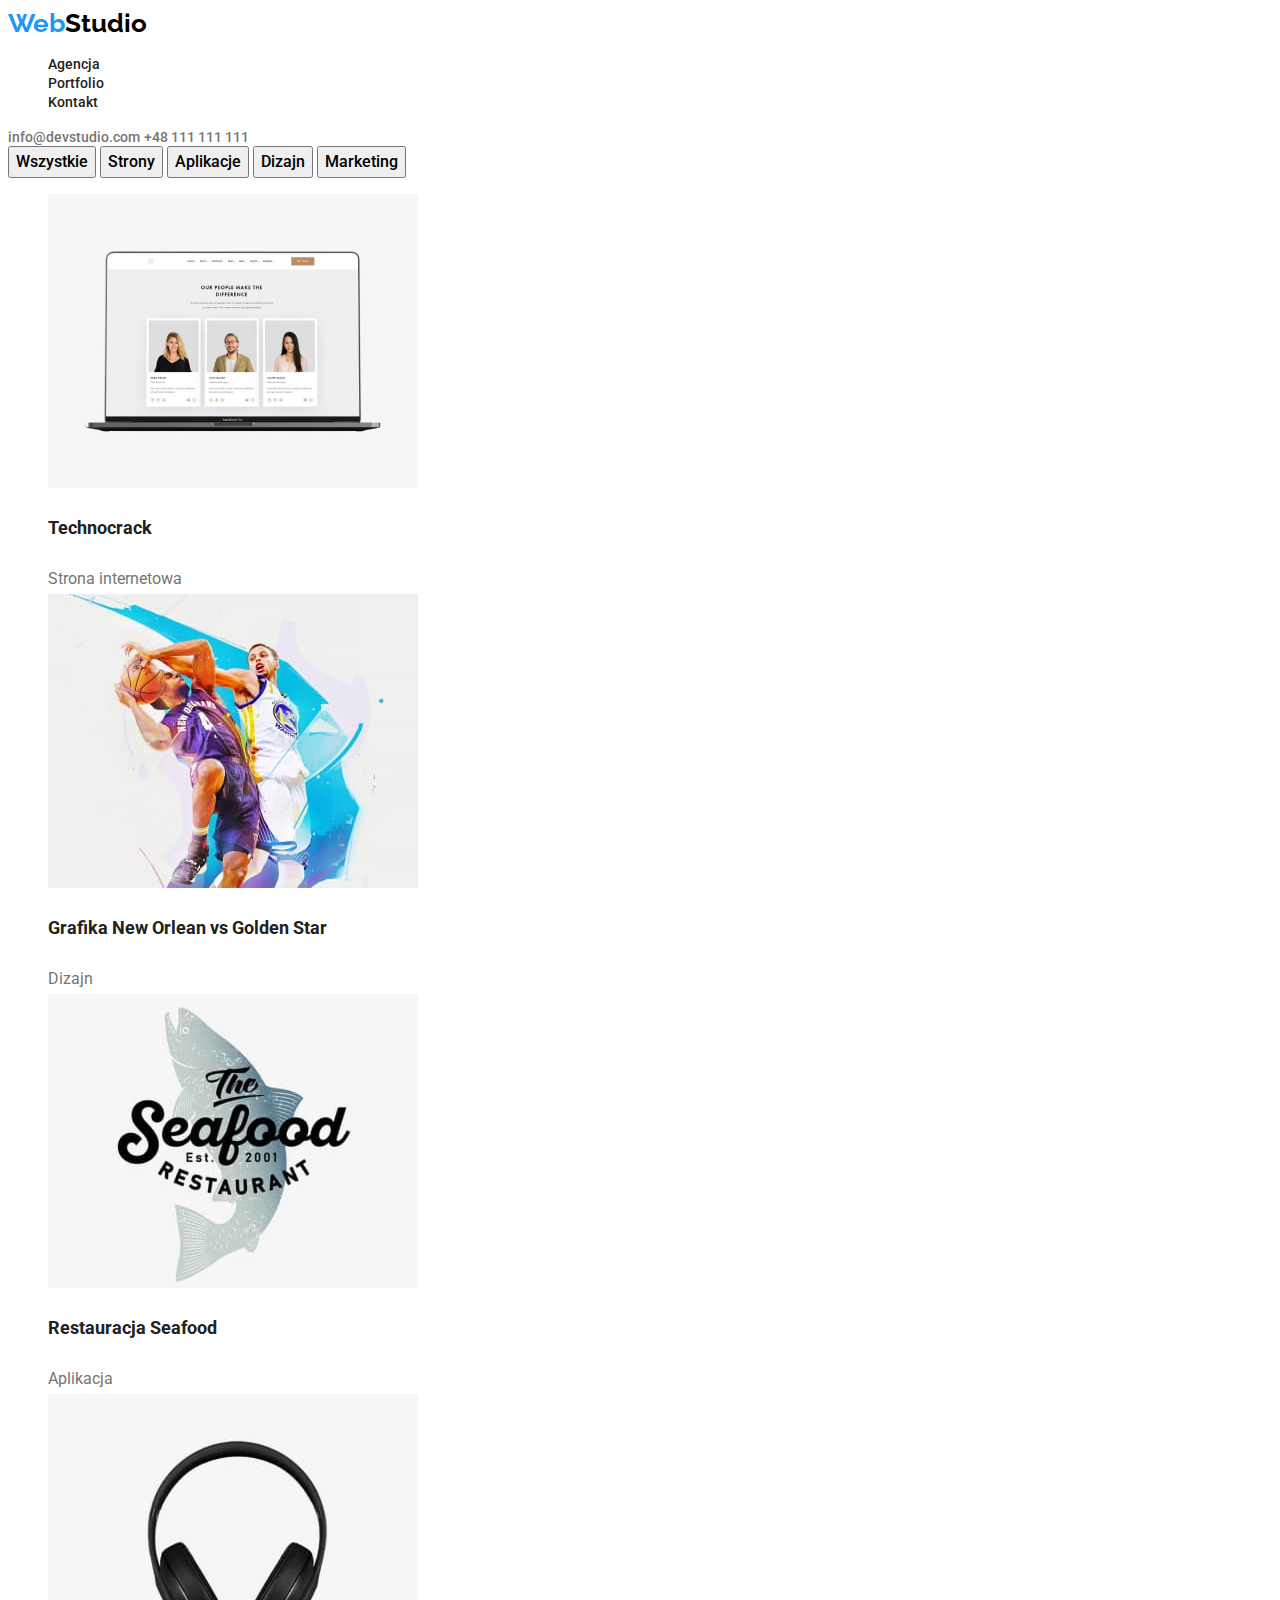
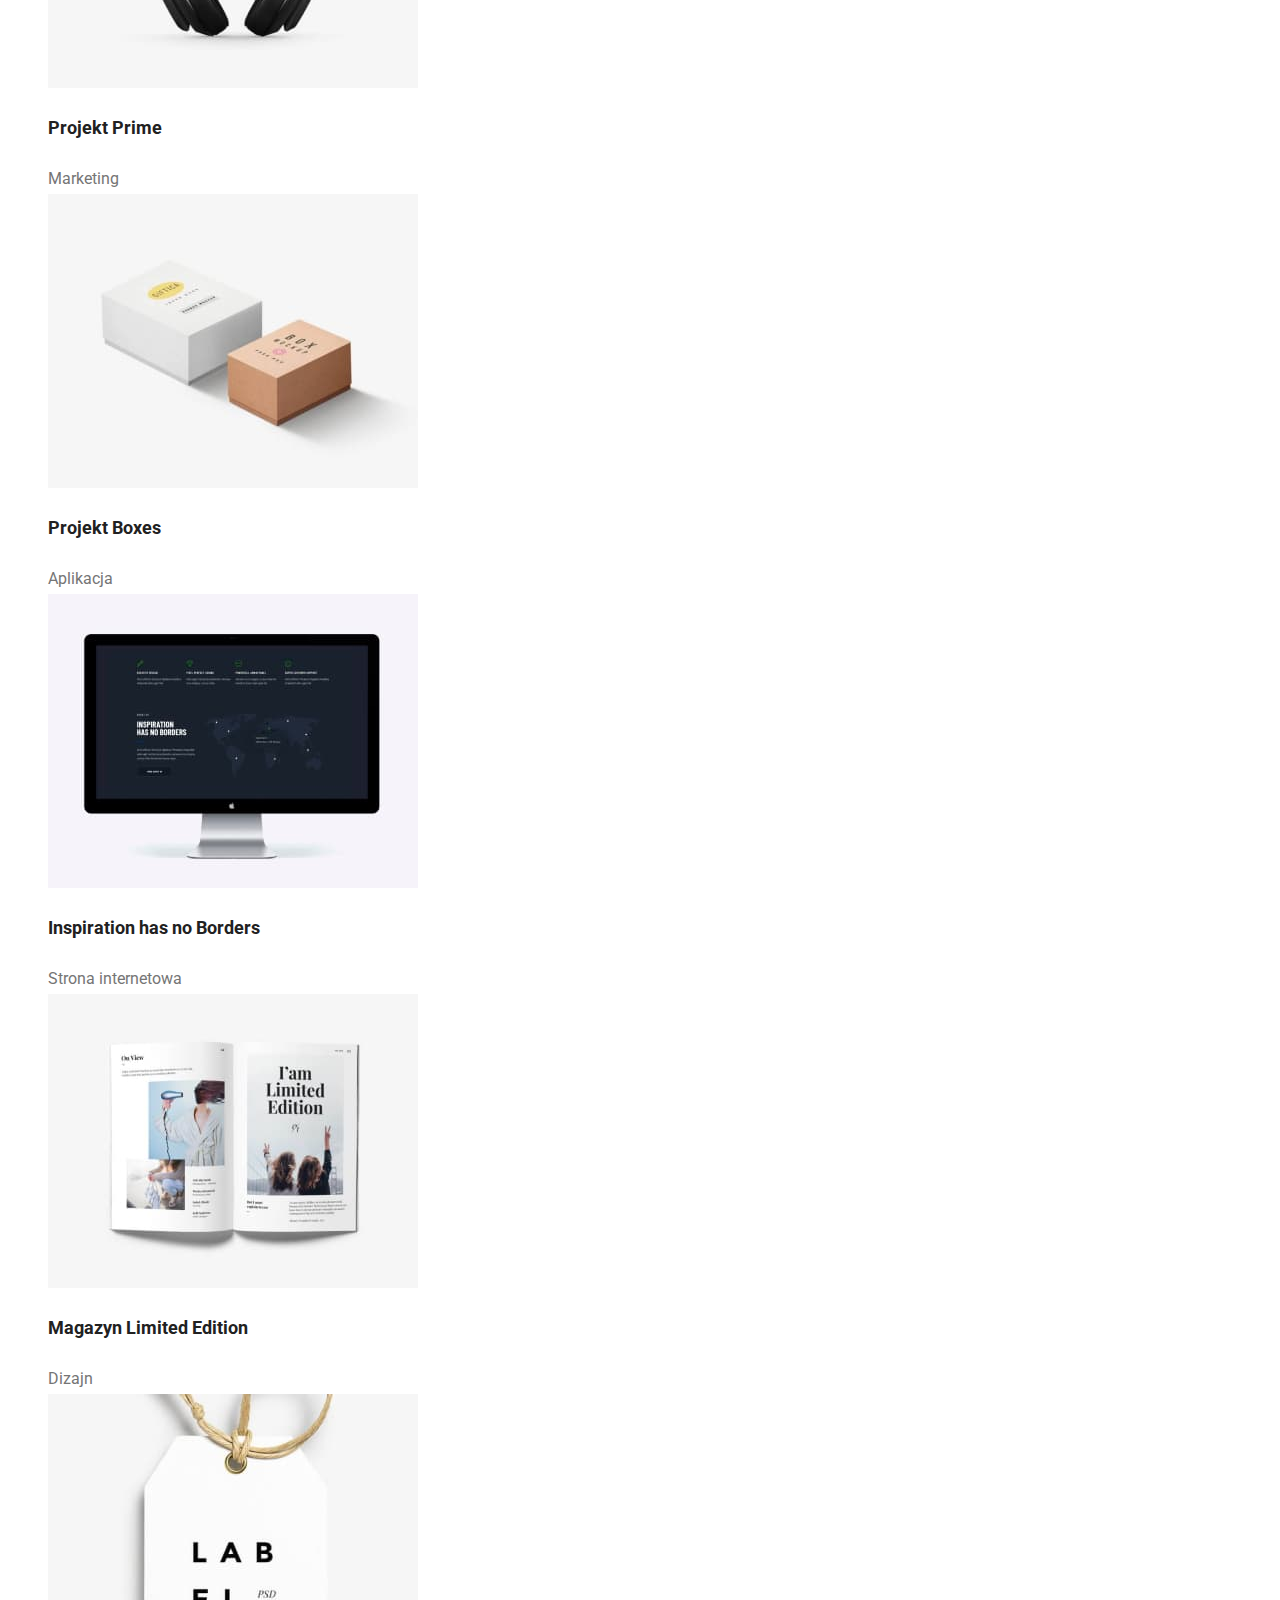
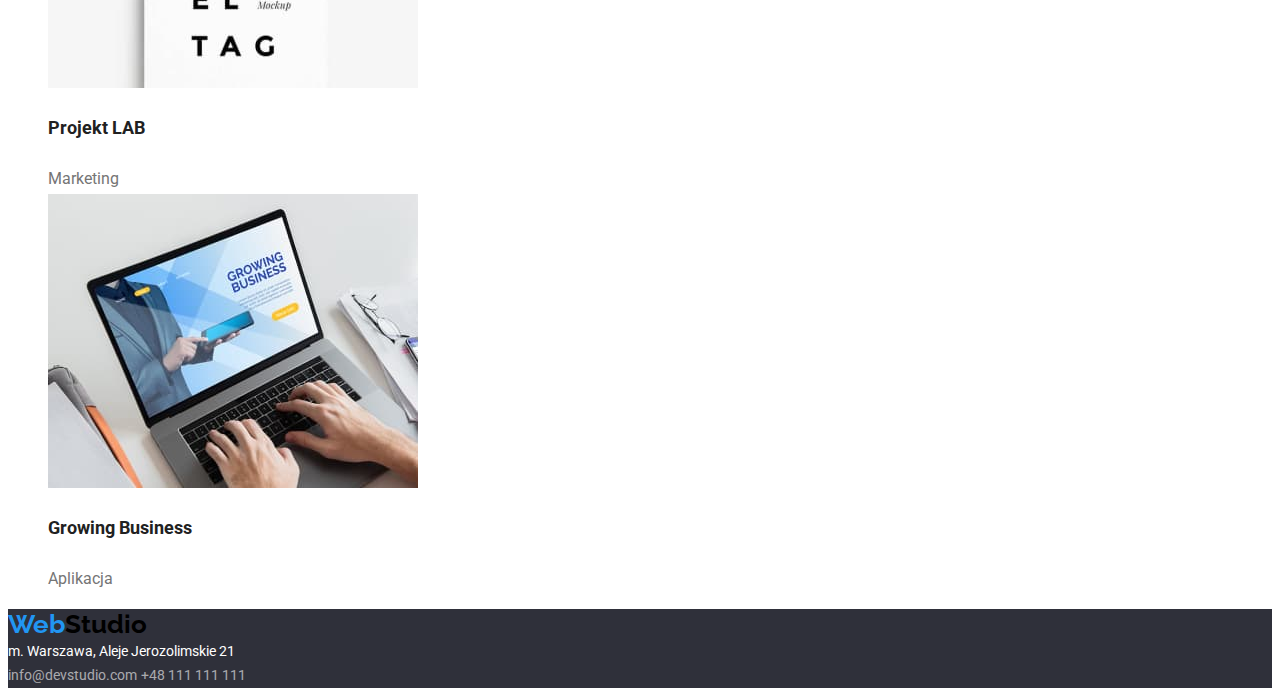
==== portfolio.html @ 6f8a7036 "Add files via upload" ====
<!DOCTYPE html>
<html lang="pl">
  <head>
    <meta charset="UTF-8" />
    <title>Portfolio</title>
    <link rel="preconnect" href="https://fonts.googleapis.com" />
    <link rel="preconnect" href="https://fonts.gstatic.com" crossorigin />
    <link
      href="https://fonts.googleapis.com/css2?family=Raleway:wght@700&family=Roboto:wght@400;500;700;900&display=swap"
      rel="stylesheet"
    />
    <link rel="stylesheet" href="CSS/style.css" />
  </head>
  <body>
    <header>
      <a class="logo" href="index.html"
        ><span class="logo-part1">Web</span>Studio</a
      >
      <nav>
        <ul class="nav-list">
          <li><a class="nav-list-item" href="index.html">Agencja</a></li>
          <li><a class="nav-list-item" href="">Portfolio</a></li>
          <li><a class="nav-list-item" href="">Kontakt</a></li>
        </ul>
      </nav>
      <a class="address-links" href="mailto:info@devstudio.com"
        >info@devstudio.com</a
      >
      <a class="address-links" href="tel:+48111111111">+48 111 111 111</a>
    </header>
    <div>
      <button class="portfolio-button" type="button">Wszystkie</button>
      <button class="portfolio-button" type="button">Strony</button>
      <button class="portfolio-button" type="button">Aplikacje</button>
      <button class="portfolio-button" type="button">Dizajn</button>
      <button class="portfolio-button" type="button">Marketing</button>
    </div>
    <main>
      <ul class="projects">
        <li>
          <img
            src="image2/technocrackweb.jpg"
            alt="Strona internetowa Technocrack"
            width="370"
            height="294"
          />
          <p class="project-list-item">Technocrack</p>
          <div class="project-description">Strona internetowa</div>
        </li>
        <li>
          <img
            src="image2/basketball.jpg"
            alt="Mężczyźni grający w koszykówkę"
            width="370"
            height="294"
          />
          <p class="project-list-item">Grafika New Orlean vs Golden Star</p>
          <div class="project-description">Dizajn</div>
        </li>
        <li>
          <img
            src="image2/seafood.jpg"
            alt="Logo restauracji Seafood"
            width="370"
            height="294"
          />
          <p class="project-list-item">Restauracja Seafood</p>
          <div class="project-description">Aplikacja</div>
        </li>
        <li>
          <img
            src="image2/headphones.jpg"
            alt="Słuchawki"
            width="370"
            height="294"
          />
          <p class="project-list-item">Projekt Prime</p>
          <div class="project-description">Marketing</div>
        </li>
        <li>
          <img
            src="image2/boxes.jpg"
            alt="dwa leżące pudełka"
            width="370"
            height="294"
          />
          <p class="project-list-item">Projekt Boxes</p>
          <div class="project-description">Aplikacja</div>
        </li>
        <li>
          <img
            src="image2/monitor.jpg"
            alt="strona internetowa Inspiration has no Borders"
            width="370"
            height="294"
          />
          <p class="project-list-item">Inspiration has no Borders</p>
          <div class="project-description">Strona internetowa</div>
        </li>
        <li>
          <img
            src="image2/magazine.jpg"
            alt="otwarta gazeta"
            width="370"
            height="294"
          />
          <p class="project-list-item">Magazyn Limited Edition</p>
          <div class="project-description">Dizajn</div>
        </li>
        <li>
          <img
            src="image2/projectlab.jpg"
            alt="metka z napisem Lab El Tag"
            width="370"
            height="294"
          />
          <p class="project-list-item">Projekt LAB</p>
          <div class="project-description">Marketing</div>
        </li>
        <li>
          <img
            src="image2/growingbusiness.jpg"
            alt="laptop z otawrtą stroną Growing Business"
            width="370"
            height="294"
          />
          <p class="project-list-item">Growing Business</p>
          <div class="project-description">Aplikacja</div>
        </li>
      </ul>
    </main>
    <footer class="footer-data">
      <a class="logo" href="index.html"
        ><span class="logo-part1">Web</span>Studio</a
      >
      <address>
        <div class="location">m. Warszawa, Aleje Jerozolimskie 21</div>
        <a class="footer-address-links" href="mailto:info@devstudio.com"
          >info@devstudio.com</a
        >
        <a class="footer-address-links" href="tel:+48111111111"
          >+48 111 111 111</a
        >
      </address>
    </footer>
  </body>
</html>
---- CSS/style.css ----
body {
  font-family: "Roboto", sans-serif;
  color: #212121;
}
.logo {
  font-family: "Raleway", sans-serif;
  font-size: 26px;
  font-weight: 700;
  color: #000000;
  text-decoration: none;
  line-height: 1.17;
}
.logo-part1 {
  color: #2196f3;
}
.nav-list,
.asset-list,
.job-list-item,
.workers-list,
.projects {
  list-style: none;
}
.nav-list-item {
  text-decoration: none;
  font-weight: 500;
  font-size: 14px;
  line-height: 1.17;
  color: #212121;
}
.nav-list-item:hover,
.footer-address-links:hover {
  color: #2196f3;
}
.title {
  font-size: 44px;
  font-weight: 900;
  color: #ffffff;
  line-height: 1.36;
}
.main-section {
  background: #2f303a;
  text-align: center;
}
.main-button {
  font-family: "Roboto", sans-serif;
  font-size: 16px;
  font-weight: 500;
  line-height: 1.87;
}

.main-button:hover,
.main-button:focus {
  color: #ffff;
  background-color: #2196f3;
  cursor: pointer;
}
.portfolio-button {
  font-family: "Roboto", sans-serif;
  font-size: 16px;
  font-weight: 500;
  line-height: 1.62;
}
.portfolio-button:hover,
.portfolio-button:focus {
  color: #ffff;
  background-color: #2196f3;
  cursor: pointer;
}

.address-links {
  text-decoration: none;
  font-weight: 500;
  font-size: 14px;
  color: #757575;
  line-height: 1.17;
}
.address-links:hover,
.address-links:focus {
  color: #2196f3;
}
.asset-list-item {
  color: #212121;
  font-weight: 700;
  font-size: 14px;
  line-height: 1.17;
}
.asset-list-description {
  font-weight: 400;
  font-size: 14px;
  color: #757575;
  line-height: 1.71;
}
.job-list,
.workers {
  font-weight: 700;
  font-size: 36px;
  line-height: 1.17;
}
.workers-list-person {
  font-size: 16px;
  font-weight: 500;
  line-height: 1.17;
}
.profession {
  font-size: 16px;
  font-weight: 400;
  color: #757575;
  line-height: 1.17;
}
.project-list-item {
  font-size: 18px;
  font-weight: 700;
  line-height: 2;
}
.project-description {
  font-size: 16px;
  font-weight: 400;
  color: #757575;
  line-height: 1.87;
}
.location {
  font-style: normal;
  font-weight: 400;
  font-size: 14px;
  line-height: 1.71;
  color: #ffffff;
}
.footer-data {
  background-color: #2f303a;
}
.footer-address-links {
  font-style: normal;
  font-weight: 400;
  font-size: 14px;
  line-height: 1.71;
  color: rgba(255, 255, 255, 0.6);
  text-decoration: none;
}
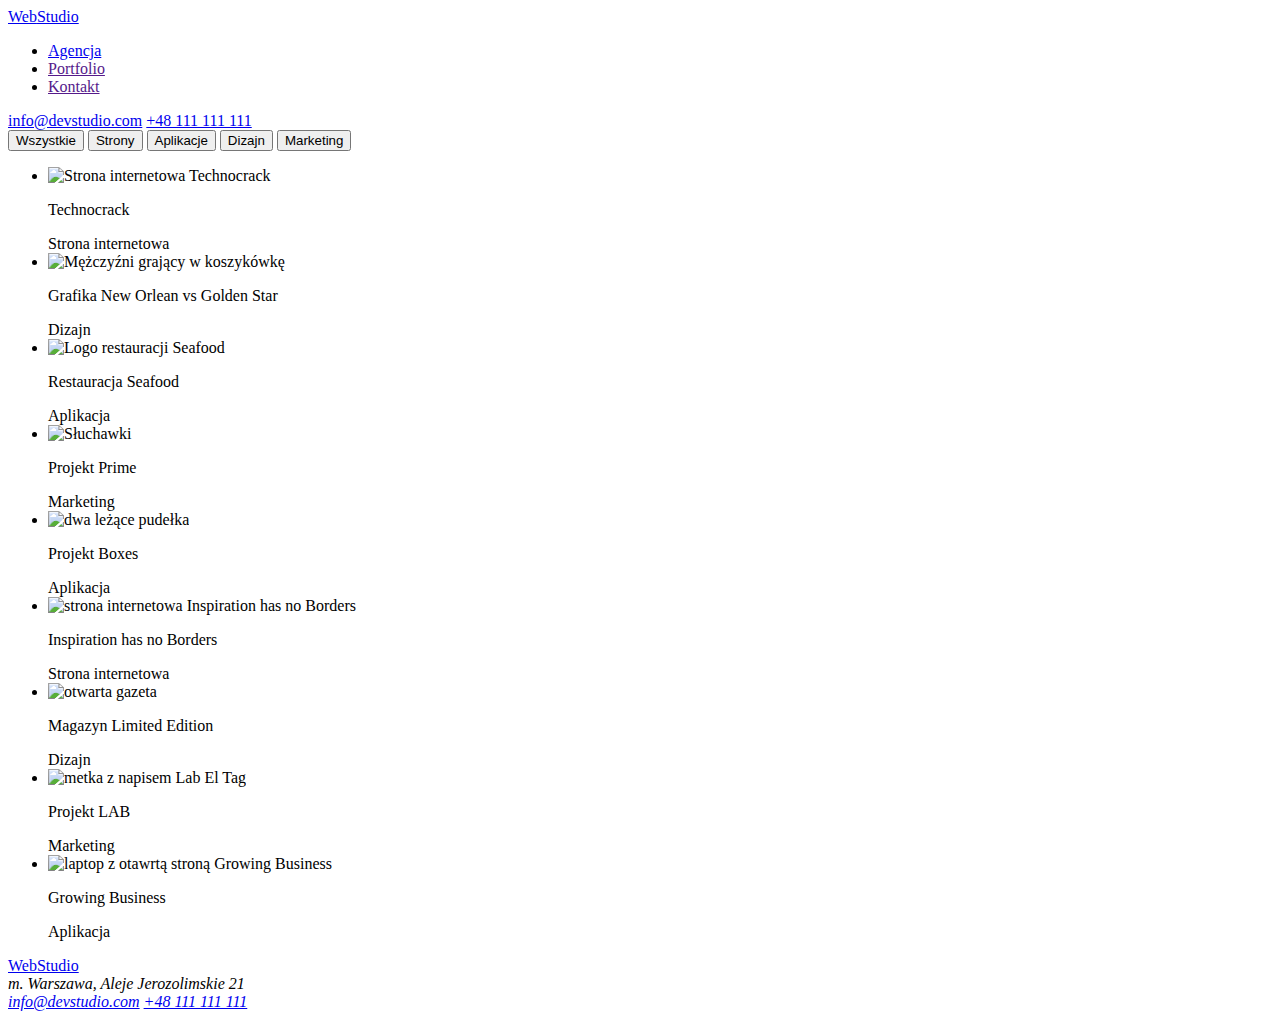
==== commit e8f2a7ac: "Add files via upload" ====
--- a/portfolio.html
+++ b/portfolio.html
@@ -9,13 +9,13 @@
       href="https://fonts.googleapis.com/css2?family=Raleway:wght@700&family=Roboto:wght@400;500;700;900&display=swap"
       rel="stylesheet"
     />
-    <link rel="stylesheet" href="CSS/style.css" />
+    <link rel="stylesheet" href="CSS/styles.css" />
   </head>
   <body>
     <header>
-      <a class="logo" href="index.html"
-        ><span class="logo-part1">Web</span>Studio</a
-      >
+      <a class="logo" href="index.html">
+        <span class="logo-part1">Web</span>Studio
+      </a>
       <nav>
         <ul class="nav-list">
           <li><a class="nav-list-item" href="index.html">Agencja</a></li>
@@ -39,7 +39,7 @@
       <ul class="projects">
         <li>
           <img
-            src="image2/technocrackweb.jpg"
+            src="images/image2-portfolio/technocrackweb.jpg"
             alt="Strona internetowa Technocrack"
             width="370"
             height="294"
@@ -49,7 +49,7 @@
         </li>
         <li>
           <img
-            src="image2/basketball.jpg"
+            src="images/image2-portfolio/basketball.jpg"
             alt="Mężczyźni grający w koszykówkę"
             width="370"
             height="294"
@@ -59,7 +59,7 @@
         </li>
         <li>
           <img
-            src="image2/seafood.jpg"
+            src="images/image2-portfolio/seafood.jpg"
             alt="Logo restauracji Seafood"
             width="370"
             height="294"
@@ -69,7 +69,7 @@
         </li>
         <li>
           <img
-            src="image2/headphones.jpg"
+            src="images/image2-portfolio/headphones.jpg"
             alt="Słuchawki"
             width="370"
             height="294"
@@ -79,7 +79,7 @@
         </li>
         <li>
           <img
-            src="image2/boxes.jpg"
+            src="images/image2-portfolio/boxes.jpg"
             alt="dwa leżące pudełka"
             width="370"
             height="294"
@@ -89,7 +89,7 @@
         </li>
         <li>
           <img
-            src="image2/monitor.jpg"
+            src="images/image2-portfolio/monitor.jpg"
             alt="strona internetowa Inspiration has no Borders"
             width="370"
             height="294"
@@ -99,7 +99,7 @@
         </li>
         <li>
           <img
-            src="image2/magazine.jpg"
+            src="images/image2-portfolio/magazine.jpg"
             alt="otwarta gazeta"
             width="370"
             height="294"
@@ -109,7 +109,7 @@
         </li>
         <li>
           <img
-            src="image2/projectlab.jpg"
+            src="images/image2-portfolio/projectlab.jpg"
             alt="metka z napisem Lab El Tag"
             width="370"
             height="294"
@@ -119,7 +119,7 @@
         </li>
         <li>
           <img
-            src="image2/growingbusiness.jpg"
+            src="images/image2-portfolio/growingbusiness.jpg"
             alt="laptop z otawrtą stroną Growing Business"
             width="370"
             height="294"
@@ -130,9 +130,9 @@
       </ul>
     </main>
     <footer class="footer-data">
-      <a class="logo" href="index.html"
-        ><span class="logo-part1">Web</span>Studio</a
-      >
+      <a class="logo" href="index.html">
+        <span class="logo-part1">Web</span>Studio
+      </a>
       <address>
         <div class="location">m. Warszawa, Aleje Jerozolimskie 21</div>
         <a class="footer-address-links" href="mailto:info@devstudio.com"
